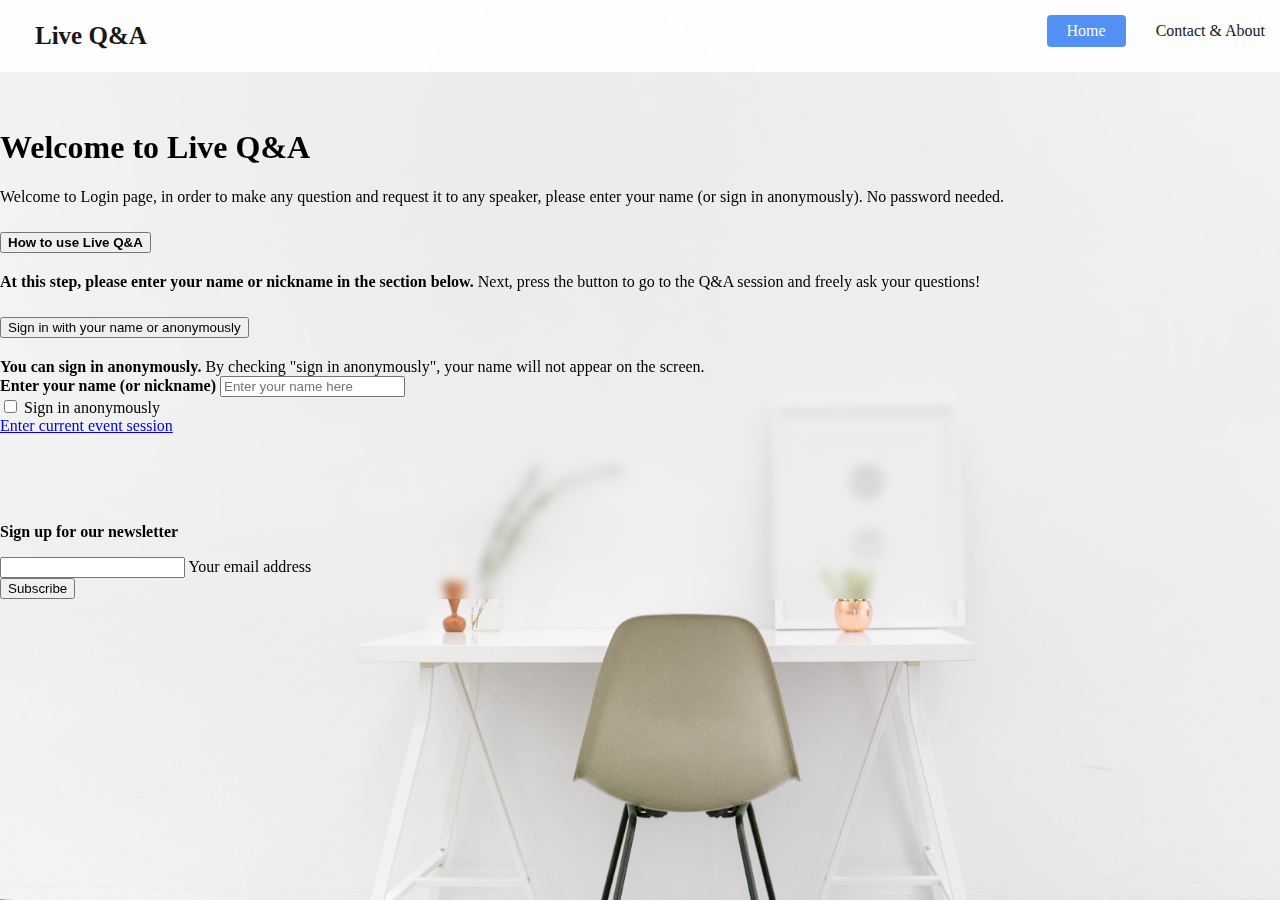
==== AttendeeLogin/1AttendeeLogIn.html @ 85f8e740 "committed" ====
<!DOCTYPE html>
<html lang="en">

<head>
    <meta charset="UTF-8">
    <meta http-equiv="X-UA-Compatible" content="IE=edge">
    <meta name="viewport" content="width=device-width, initial-scale=1.0">
    <link rel="stylesheet" href="1AttendeeLogin.css">
    <link rel="stylesheet" href="https://cdnjs.cloudflare.com/ajax/libs/font-awesome/6.1.1/css/all.min.css"
        integrity="sha512-KfkfwYDsLkIlwQp6LFnl8zNdLGxu9YAA1QvwINks4PhcElQSvqcyVLLD9aMhXd13uQjoXtEKNosOWaZqXgel0g=="
        crossorigin="anonymous" referrerpolicy="no-referrer" />
    <link href="https://cdn.jsdelivr.net/npm/bootstrap@5.2.2/dist/css/bootstrap.min.css" rel="stylesheet"
        integrity="sha384-Zenh87qX5JnK2Jl0vWa8Ck2rdkQ2Bzep5IDxbcnCeuOxjzrPF/et3URy9Bv1WTRi" crossorigin="anonymous">
    <title>Live Q&A</title>
</head>

<body>
    <script src="https://cdn.jsdelivr.net/npm/bootstrap@5.2.2/dist/js/bootstrap.bundle.min.js"
        integrity="sha384-OERcA2EqjJCMA+/3y+gxIOqMEjwtxJY7qPCqsdltbNJuaOe923+mo//f6V8Qbsw3"
        crossorigin="anonymous"></script>
    <script src="/index.js"></script>
    <div class="header">
        <a href="/index.html" class="logo" style="font-size:25px">Live Q&A</a>
        <div href="#default" class="logo" id="user_name"></div>
        <div class="header-right">
            <a class="active" href="/index.html">Home</a>
            <a href="/index.html#contact">Contact & About</a>
        </div>
    </div>
    <div class="body">
        <div class="container justify-content-center" id="home">
            <br>
            <br>
            <h1 class="headerContent text-center mt-1 pt-1">Welcome to Live Q&A</h1>
            <div class="content text-center p-4">
                Welcome to Login page, in order to make any question and request it to any speaker, please enter
                your name (or sign in anonymously). No password needed.
            </div>
            <div class="accordion m-5" id="accordionPanelsStayOpenExample">
                <div class="accordion-item">
                    <h2 class="accordion-header" id="panelsStayOpen-headingOne">
                        <button class="accordion-button" type="button" data-bs-toggle="collapse"
                            data-bs-target="#panelsStayOpen-collapseOne" aria-expanded="true"
                            aria-controls="panelsStayOpen-collapseOne">
                            <strong>How to use Live Q&A</strong>
                        </button>
                    </h2>
                    <div id="panelsStayOpen-collapseOne" class="accordion-collapse collapse show"
                        aria-labelledby="panelsStayOpen-headingOne">
                        <div class="accordion-body">
                            <strong>At this step, please enter your name or nickname in the section below.</strong>
                            Next, press the button to go to the
                            Q&A session and freely ask your questions!
                        </div>
                    </div>
                </div>
                <div class="accordion-item">
                    <h2 class="accordion-header" id="panelsStayOpen-headingTwo">
                        <button class="accordion-button collapsed" type="button" data-bs-toggle="collapse"
                            data-bs-target="#panelsStayOpen-collapseTwo" aria-expanded="false"
                            aria-controls="panelsStayOpen-collapseTwo">
                            Sign in with your name or anonymously
                        </button>
                    </h2>
                    <div id="panelsStayOpen-collapseTwo" class="accordion-collapse collapse"
                        aria-labelledby="panelsStayOpen-headingTwo">
                        <div class="accordion-body">
                            <strong>You can sign in anonymously.</strong> By checking "sign in anonymously", your name
                            will not appear on the screen.
                        </div>
                    </div>
                </div>
                <!-- <div class="accordion-item">
                    <h2 class="accordion-header" id="panelsStayOpen-headingThree">
                        <button class="accordion-button collapsed" type="button" data-bs-toggle="collapse"
                            data-bs-target="#panelsStayOpen-collapseThree" aria-expanded="false"
                            aria-controls="panelsStayOpen-collapseThree">
                            Accordion Item #3
                        </button>
                    </h2>
                    <div id="panelsStayOpen-collapseThree" class="accordion-collapse collapse"
                        aria-labelledby="panelsStayOpen-headingThree">
                        <div class="accordion-body">
                            <strong>This is the third item's accordion body.</strong> It is hidden by default, until the
                            collapse plugin adds the appropriate classes that we use to style each element. These
                            classes control the overall appearance, as well as the showing and hiding via CSS
                            transitions. You can modify any of this with custom CSS or overriding our default variables.
                            It's also worth noting that just about any HTML can go within the
                            <code>.accordion-body</code>, though the transition does limit overflow.
                        </div>
                    </div>
                </div> -->
            </div>
            <form class="container justify-content-center">
                <div class="mb-4 p-3 text-center justify-content-center align-items-center">
                    <label for="name" class="form-label p-3"><strong>Enter your name (or nickname)</strong></label>
                    <input type="text" class="form-control p-3" id="nameInput" aria-describedby="emailHelp"
                        placeholder="Enter your name here">
                </div>
                <div class="m-3 form-check container">
                    <input type="checkbox" class="form-check-input" id="anonymously" onclick="signInAnonymous()">
                    <label class="form-check-label" for="exampleCheck1"> Sign in anonymously </label>
                </div>
                <div class="text-center justify-content-center align-items-center">
                    <a type="button" href="./AttendeeQuestion/1AttendeeQuestion.html"
                        class="btn btn-primary justify-content-center">Enter current event
                        session</a>
                </div>

            </form>
            <!-- -------------------- -->
            <br>

            <!-- <div class="accordion" id="accordionExample">
                <div class="accordion-item">
                    <h2 class="accordion-header" id="headingOne">
                        <button class="accordion-button" type="button" data-bs-toggle="collapse"
                            data-bs-target="#collapseOne" aria-expanded="true" aria-controls="collapseOne">
                            Accordion Item #1
                        </button>
                    </h2>
                    <div id="collapseOne" class="accordion-collapse collapse show" aria-labelledby="headingOne"
                        data-bs-parent="#accordionExample">
                        <div class="accordion-body">
                            <strong>This is the first item's accordion body.</strong> It is shown by default, until the
                            collapse plugin adds the appropriate classes that we use to style each element. These
                            classes control the overall appearance, as well as the showing and hiding via CSS
                            transitions. You can modify any of this with custom CSS or overriding our default variables.
                            It's also worth noting that just about any HTML can go within the
                            <code>.accordion-body</code>, though the transition does limit overflow.
                        </div>
                    </div>
                </div>
                <div class="accordion-item">
                    <h2 class="accordion-header" id="headingTwo">
                        <button class="accordion-button collapsed" type="button" data-bs-toggle="collapse"
                            data-bs-target="#collapseTwo" aria-expanded="false" aria-controls="collapseTwo">
                            Accordion Item #2
                        </button>
                    </h2>
                    <div id="collapseTwo" class="accordion-collapse collapse" aria-labelledby="headingTwo"
                        data-bs-parent="#accordionExample">
                        <div class="accordion-body">
                            <strong>This is the second item's accordion body.</strong> It is hidden by default, until
                            the collapse plugin adds the appropriate classes that we use to style each element. These
                            classes control the overall appearance, as well as the showing and hiding via CSS
                            transitions. You can modify any of this with custom CSS or overriding our default variables.
                            It's also worth noting that just about any HTML can go within the
                            <code>.accordion-body</code>, though the transition does limit overflow.
                        </div>
                    </div>
                </div>
                <div class="accordion-item">
                    <h2 class="accordion-header" id="headingThree">
                        <button class="accordion-button collapsed" type="button" data-bs-toggle="collapse"
                            data-bs-target="#collapseThree" aria-expanded="false" aria-controls="collapseThree">
                            Accordion Item #3
                        </button>
                    </h2>
                    <div id="collapseThree" class="accordion-collapse collapse" aria-labelledby="headingThree"
                        data-bs-parent="#accordionExample">
                        <div class="accordion-body">
                            <strong>This is the third item's accordion body.</strong> It is hidden by default, until the
                            collapse plugin adds the appropriate classes that we use to style each element. These
                            classes control the overall appearance, as well as the showing and hiding via CSS
                            transitions. You can modify any of this with custom CSS or overriding our default variables.
                            It's also worth noting that just about any HTML can go within the
                            <code>.accordion-body</code>, though the transition does limit overflow.
                        </div>
                    </div>
                </div>
            </div> -->
        </div>
    </div>
    <!-- Footer -->
    <br>
    <br>
    <br>
    <footer class="bg-dark text-center text-white" id="about">
        <!-- Grid container -->
        <div class="container p-4">
            <!-- Section: Social media -->
            <section class="mb-4">
                <!-- Facebook -->
                <!-- <a class="btn btn-outline-light btn-floating m-1" href="#!" role="button"><i
                        class="fab fa-facebook-f"></i></a> -->

                <!-- Linkedin -->
                <!-- <a class="btn btn-outline-light btn-floating m-1" href="#!" role="button"><i
                        class="fab fa-linkedin-in"></i></a> -->

                <!-- Github -->
                <!-- <a class="btn btn-outline-light btn-floating m-1" href="#!" role="button"><i
                        class="fab fa-github"></i></a> -->
            </section>
            <!-- Section: Social media -->

            <!-- Section: Form -->
            <section class="">
                <form action="">
                    <!--Grid row-->
                    <div class="row d-flex justify-content-center">
                        <!--Grid column-->
                        <div class="col-auto">
                            <p class="pt-2">
                                <strong>Sign up for our newsletter</strong>
                            </p>
                        </div>
                        <!--Grid column-->

                        <!--Grid column-->
                        <div class="col-md-5 col-12">
                            <!-- Email input -->
                            <div class="form-outline form-white mb-4">
                                <input type="email" id="form5Example21" class="form-control" />
                                <label class="form-label" for="form5Example21">Your email address</label>
                            </div>
                        </div>
                        <!--Grid column-->

                        <!--Grid column-->
                        <div class="col-auto">
                            <!-- Submit button -->
                            <button type="submit" class="btn btn-outline-light mb-4">
                                Subscribe
                            </button>
                        </div>
                        <!--Grid column-->
                    </div>
                    <!--Grid row-->
                </form>
            </section>
            <!-- Section: Form -->

            <!-- Section: Text -->
            <!-- <section class="mb-4">
                <p>
                    Lorem ipsum dolor sit amet consectetur adipisicing elit. Sunt distinctio earum
                    repellat quaerat voluptatibus placeat nam, commodi optio pariatur est quia magnam
                    eum harum corrupti dicta, aliquam sequi voluptate quas.
                </p>
            </section> -->
            <!-- Section: Text -->

            <!-- Section: Links -->
            <section class="">
                <!--Grid row-->
                <div class="row">
                    <!--Grid column-->
                    <!-- <div class="col-lg-3 col-md-6 mb-4 mb-md-0">
                        <h5 class="text-uppercase">Links</h5>

                        <ul class="list-unstyled mb-0">
                            <li>
                                <a href="#!" class="text-white">Link 1</a>
                            </li>
                            <li>
                                <a href="#!" class="text-white">Link 2</a>
                            </li>
                        </ul>
                    </div> -->
                    <!--Grid column-->

                    <!--Grid column-->
                    <!-- <div class="col-lg-3 col-md-6 mb-4 mb-md-0">
                        <h5 class="text-uppercase">Links</h5>

                        <ul class="list-unstyled mb-0">
                            <li>
                                <a href="#!" class="text-white">Link 1</a>
                            </li>
                            <li>
                                <a href="#!" class="text-white">Link 2</a>
                            </li>
                        </ul>
                    </div> -->
                    <!--Grid column-->

                    <!--Grid column-->
                    <!-- <div class="col-lg-3 col-md-6 mb-4 mb-md-0">
                        <h5 class="text-uppercase">Links</h5>

                        <ul class="list-unstyled mb-0">
                            <li>
                                <a href="#!" class="text-white">Link 1</a>
                            </li>
                            <li>
                                <a href="#!" class="text-white">Link 2</a>
                            </li>
                        </ul>
                    </div> -->
                    <!--Grid column-->

                    <!--Grid column-->
                    <!-- <div class="col-lg-3 col-md-6 mb-4 mb-md-0">
                        <h5 class="text-uppercase">Links</h5>

                        <ul class="list-unstyled mb-0">
                            <li>
                                <a href="#!" class="text-white">Link 1</a>
                            </li>
                            <li>
                                <a href="#!" class="text-white">Link 2</a>
                            </li>
                        </ul>
                    </div> -->
                    <!--Grid column-->
                </div>
                <!--Grid row-->
            </section>
            <!-- Section: Links -->
        </div>
        <!-- Grid container -->

        <!-- Copyright -->
        <!-- <div class="text-center p-3" style="background-color: rgba(0, 0, 0, 0.2);">
            © 2020 Copyright:
            <a class="text-white" href="https://mdbootstrap.com/">MDBootstrap.com</a>
        </div> -->
        <!-- Copyright -->
    </footer>

</body>


</html>
---- AttendeeLogin/1AttendeeLogin.css ----
body {
    margin: 0;
    background-image: url("./img/pexels-pixabay-509922.jpg");
    background-repeat: no-repeat;
    background-attachment: fixed;
    background-size: cover;
    backdrop-filter: blur(5px);
}

/* Style the header with a grey background and some padding */
.header {
    width: 100%;
    overflow: hidden;
    padding: 10px 10px;
    background-color: white;
    opacity: 90%;
}

/* Style the header links */
.header a {
    float: left;
    margin: 5px;
    color: black;
    text-align: center;
    padding: 7px 20px 7px 20px;
    text-decoration: none;
    border-radius: 4px;
}

/* Style the logo link (notice that we set the same value of line-height and font-size to prevent the header to increase when the font gets bigger */
.header a.logo {
    font-size: 20px;
    font-weight: bold;
}

/* Change the background color on mouse-over */
.header a:hover {
    background-color: #ddd;
    color: black;
}

/* Style the active/current link*/
.header a.active {
    /* background-color: rgb(134, 179, 250); */
    background-color: rgb(66, 133, 244);
    color: white;
}


.header a.active:hover {
    /* background-color: rgb(66, 133, 244); */
    background-color: #ddd;
    transition-duration: 300ms;
    color: black;
}

/* Float the link section to the right */
.header-right {
    float: right;
}

/* Add media queries for responsiveness - when the screen is 500px wide or less, stack the links on top of each other */
@media screen and (max-width: 500px) {
    .header a {
        float: none;
        display: block;
        text-align: left;
    }

    .header-right {
        float: none;
    }
}
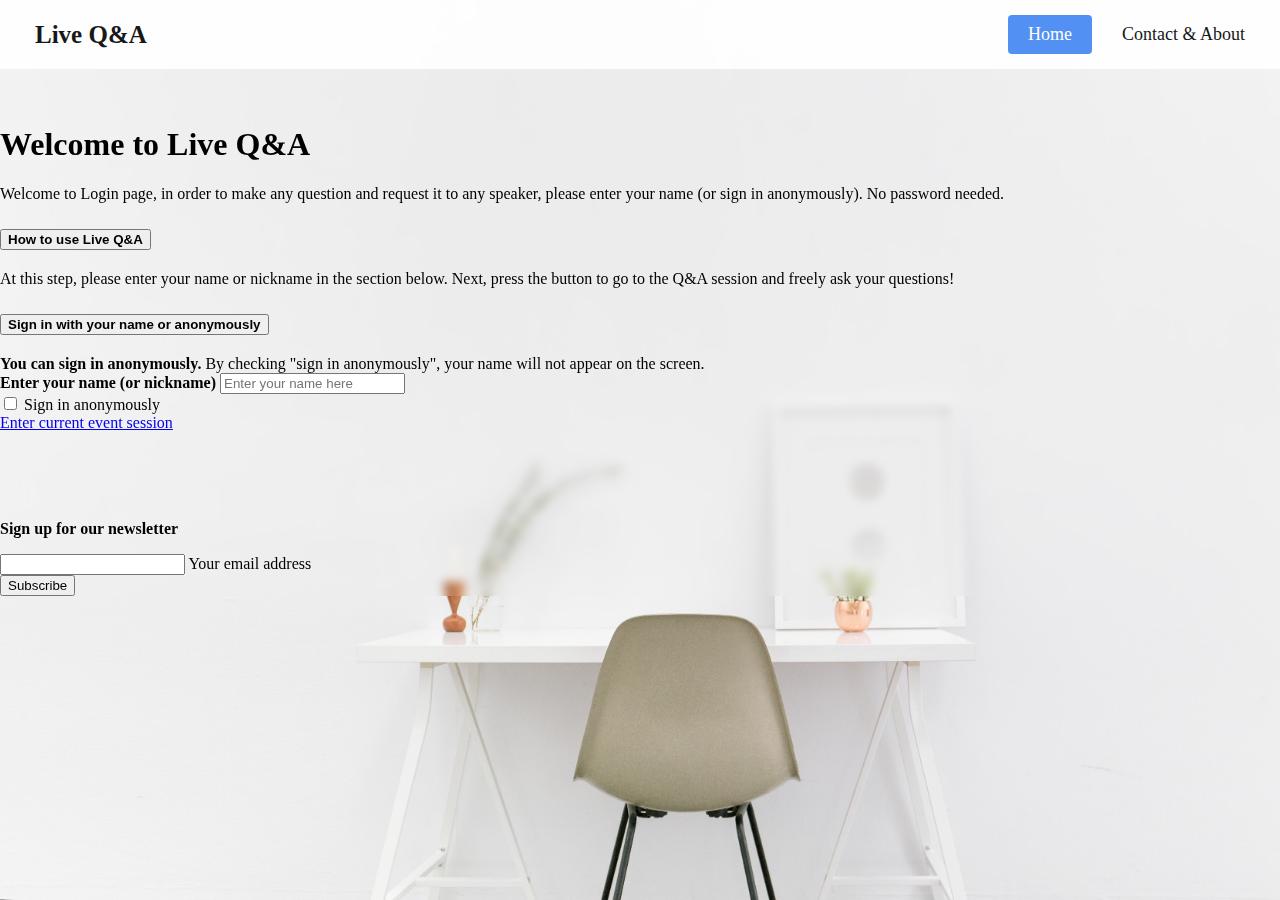
==== commit e0a37ff9: "committed" ====
--- a/AttendeeLogin/1AttendeeLogIn.html
+++ b/AttendeeLogin/1AttendeeLogIn.html
@@ -48,7 +48,7 @@
                     <div id="panelsStayOpen-collapseOne" class="accordion-collapse collapse show"
                         aria-labelledby="panelsStayOpen-headingOne">
                         <div class="accordion-body">
-                            <strong>At this step, please enter your name or nickname in the section below.</strong>
+                            At this step, please enter your name or nickname in the section below.
                             Next, press the button to go to the
                             Q&A session and freely ask your questions!
                         </div>
@@ -58,8 +58,8 @@
                     <h2 class="accordion-header" id="panelsStayOpen-headingTwo">
                         <button class="accordion-button collapsed" type="button" data-bs-toggle="collapse"
                             data-bs-target="#panelsStayOpen-collapseTwo" aria-expanded="false"
-                            aria-controls="panelsStayOpen-collapseTwo">
-                            Sign in with your name or anonymously
+                            aria-controls="panelsStayOpen-collapseTwo"><strong> Sign in with your name or anonymously</strong>
+                            
                         </button>
                     </h2>
                     <div id="panelsStayOpen-collapseTwo" class="accordion-collapse collapse"
--- a/AttendeeLogin/1AttendeeLogin.css
+++ b/AttendeeLogin/1AttendeeLogin.css
@@ -9,11 +9,11 @@
 
 /* Style the header with a grey background and some padding */
 .header {
-    width: 100%;
     overflow: hidden;
     padding: 10px 10px;
     background-color: white;
     opacity: 90%;
+
 }
 
 /* Style the header links */
@@ -24,7 +24,9 @@
     text-align: center;
     padding: 7px 20px 7px 20px;
     text-decoration: none;
-    border-radius: 4px;
+    font-size: 18px;
+    line-height: 25px;
+    border-radius: 4px
 }
 
 /* Style the logo link (notice that we set the same value of line-height and font-size to prevent the header to increase when the font gets bigger */
@@ -45,7 +47,6 @@
     background-color: rgb(66, 133, 244);
     color: white;
 }
-
 
 .header a.active:hover {
     /* background-color: rgb(66, 133, 244); */
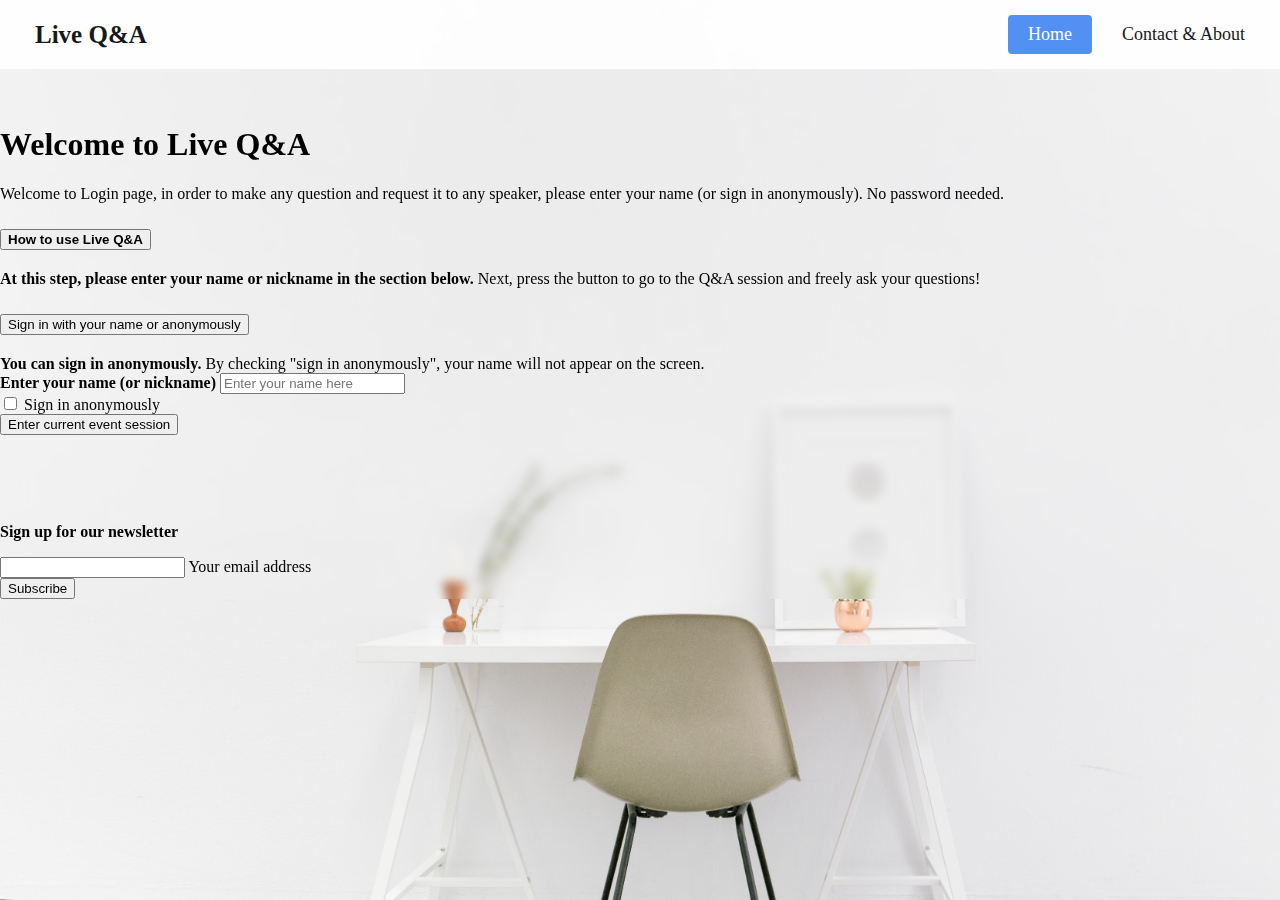
==== commit d85c7067: "latest update" ====
--- a/AttendeeLogin/1AttendeeLogIn.html
+++ b/AttendeeLogin/1AttendeeLogIn.html
@@ -48,7 +48,7 @@
                     <div id="panelsStayOpen-collapseOne" class="accordion-collapse collapse show"
                         aria-labelledby="panelsStayOpen-headingOne">
                         <div class="accordion-body">
-                            At this step, please enter your name or nickname in the section below.
+                            <strong>At this step, please enter your name or nickname in the section below.</strong>
                             Next, press the button to go to the
                             Q&A session and freely ask your questions!
                         </div>
@@ -58,8 +58,8 @@
                     <h2 class="accordion-header" id="panelsStayOpen-headingTwo">
                         <button class="accordion-button collapsed" type="button" data-bs-toggle="collapse"
                             data-bs-target="#panelsStayOpen-collapseTwo" aria-expanded="false"
-                            aria-controls="panelsStayOpen-collapseTwo"><strong> Sign in with your name or anonymously</strong>
-                            
+                            aria-controls="panelsStayOpen-collapseTwo">
+                            Sign in with your name or anonymously
                         </button>
                     </h2>
                     <div id="panelsStayOpen-collapseTwo" class="accordion-collapse collapse"
@@ -91,7 +91,8 @@
                     </div>
                 </div> -->
             </div>
-            <form class="container justify-content-center">
+
+            <form class="container justify-content-center" id="nameForm">
                 <div class="mb-4 p-3 text-center justify-content-center align-items-center">
                     <label for="name" class="form-label p-3"><strong>Enter your name (or nickname)</strong></label>
                     <input type="text" class="form-control p-3" id="nameInput" aria-describedby="emailHelp"
@@ -102,15 +103,29 @@
                     <label class="form-check-label" for="exampleCheck1"> Sign in anonymously </label>
                 </div>
                 <div class="text-center justify-content-center align-items-center">
-                    <a type="button" href="./AttendeeQuestion/1AttendeeQuestion.html"
-                        class="btn btn-primary justify-content-center">Enter current event
-                        session</a>
-                </div>
-
+                    <button type="submit" class="btn btn-primary justify-content-center">Enter current event
+                        session</button>
+                </div>
             </form>
             <!-- -------------------- -->
             <br>
-
+            <script>
+                //* TRANSFER NAME FROM LOGIN TO QUESTION */
+                const nameForm = document.getElementById("nameForm");
+                const nameUser = document.getElementById("nameInput");
+                
+                nameForm.addEventListener('submit', function (e) {
+                    e.preventDefault();
+                    if (!nameUser.value) {
+                        alert("Please enter your name. If you want to sign in anonymously, please tick the checkbox below.");
+                        return false;
+                    }
+                    const nameValue = nameUser.value;
+                    localStorage.setItem('name-value', nameValue);
+
+                    window.location.href = "./AttendeeQuestion/1AttendeeQuestion.html";
+                })
+            </script>
             <!-- <div class="accordion" id="accordionExample">
                 <div class="accordion-item">
                     <h2 class="accordion-header" id="headingOne">
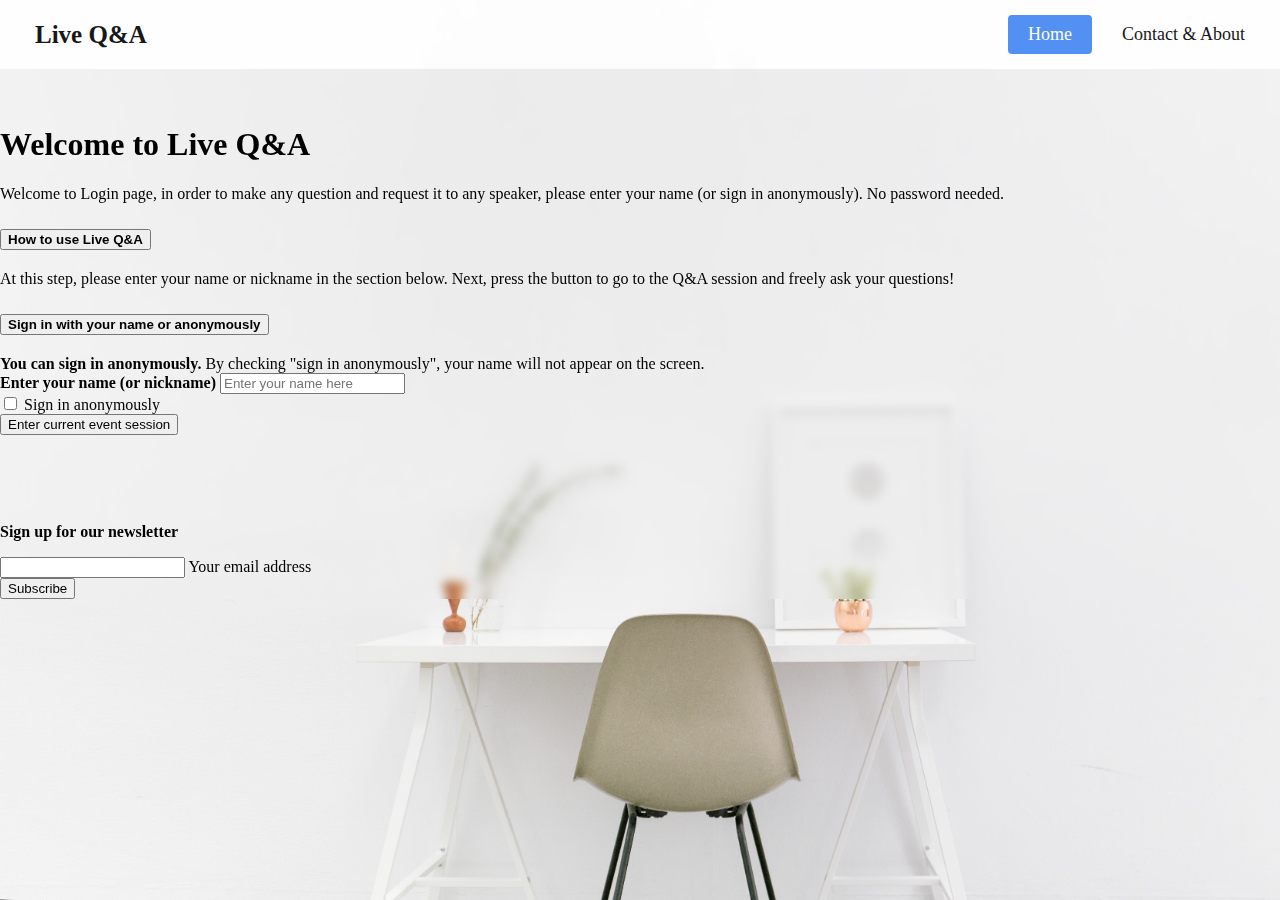
==== commit 7908a038: "Merge branch 'master' of https://github.com/baokhanh1701/QAFrame-main" ====
--- a/AttendeeLogin/1AttendeeLogIn.html
+++ b/AttendeeLogin/1AttendeeLogIn.html
@@ -48,7 +48,7 @@
                     <div id="panelsStayOpen-collapseOne" class="accordion-collapse collapse show"
                         aria-labelledby="panelsStayOpen-headingOne">
                         <div class="accordion-body">
-                            <strong>At this step, please enter your name or nickname in the section below.</strong>
+                            At this step, please enter your name or nickname in the section below.
                             Next, press the button to go to the
                             Q&A session and freely ask your questions!
                         </div>
@@ -58,8 +58,8 @@
                     <h2 class="accordion-header" id="panelsStayOpen-headingTwo">
                         <button class="accordion-button collapsed" type="button" data-bs-toggle="collapse"
                             data-bs-target="#panelsStayOpen-collapseTwo" aria-expanded="false"
-                            aria-controls="panelsStayOpen-collapseTwo">
-                            Sign in with your name or anonymously
+                            aria-controls="panelsStayOpen-collapseTwo"><strong> Sign in with your name or anonymously</strong>
+                            
                         </button>
                     </h2>
                     <div id="panelsStayOpen-collapseTwo" class="accordion-collapse collapse"
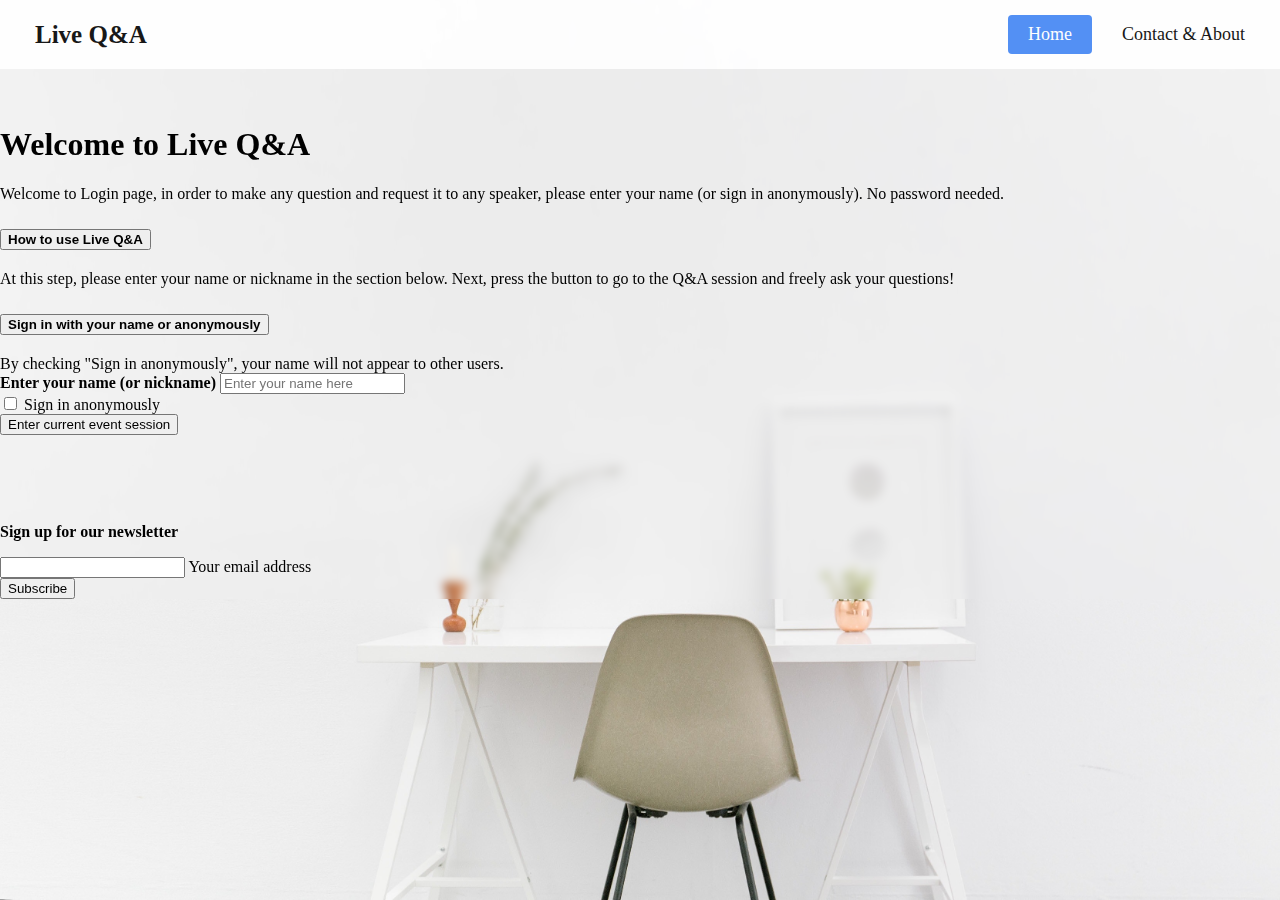
==== commit d0b55b4b: "committed" ====
--- a/AttendeeLogin/1AttendeeLogIn.html
+++ b/AttendeeLogin/1AttendeeLogIn.html
@@ -65,8 +65,8 @@
                     <div id="panelsStayOpen-collapseTwo" class="accordion-collapse collapse"
                         aria-labelledby="panelsStayOpen-headingTwo">
                         <div class="accordion-body">
-                            <strong>You can sign in anonymously.</strong> By checking "sign in anonymously", your name
-                            will not appear on the screen.
+                           By checking "Sign in anonymously", your name
+                            will not appear to other users.
                         </div>
                     </div>
                 </div>
